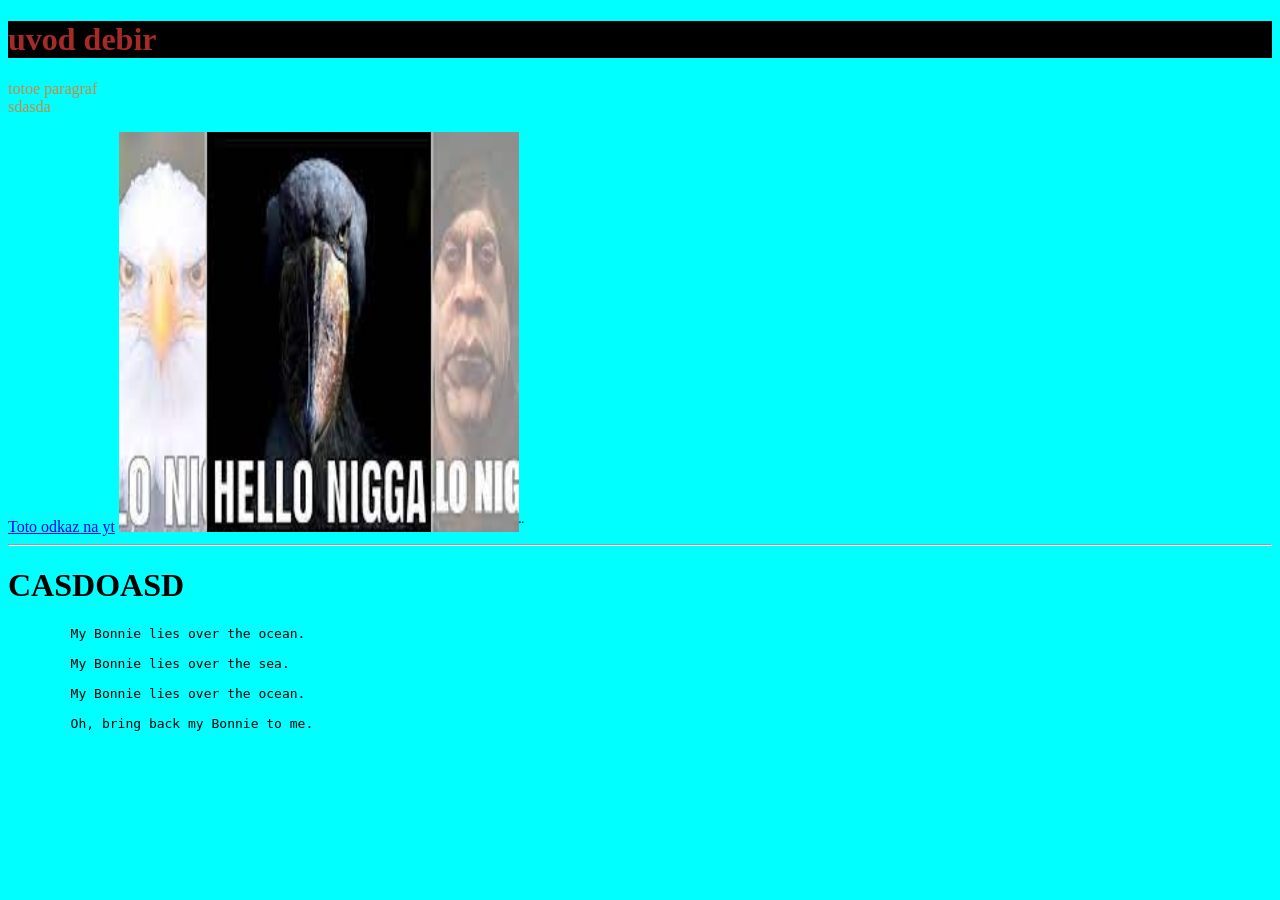
==== index.html @ 90deba7b "popop" ====
<!DOCTYPE html>
<html lang="en">
<head>
    <meta charset="UTF-8">
    <meta name="viewport" content="width=device-width, initial-scale=1.0">
    <title>první stránka</title>
</head>
<body style="background-color: aqua;">
    <h1 style="background-color: black;color: brown;">uvod debir</h1>
    <p style="color:peru;">totoe paragraf <br> sdasda</p>
    <a href="https://www.youtube.com">Toto odkaz na yt</a>
    <img src="obrazek/nigga.jpg" alt="nigga" width="400" height="400">¨
    <hr>
    <h1>CASDOASD</h1>
    <pre>
        My Bonnie lies over the ocean.
      
        My Bonnie lies over the sea.
      
        My Bonnie lies over the ocean.
      
        Oh, bring back my Bonnie to me.
    </pre> 
</body>
</html>
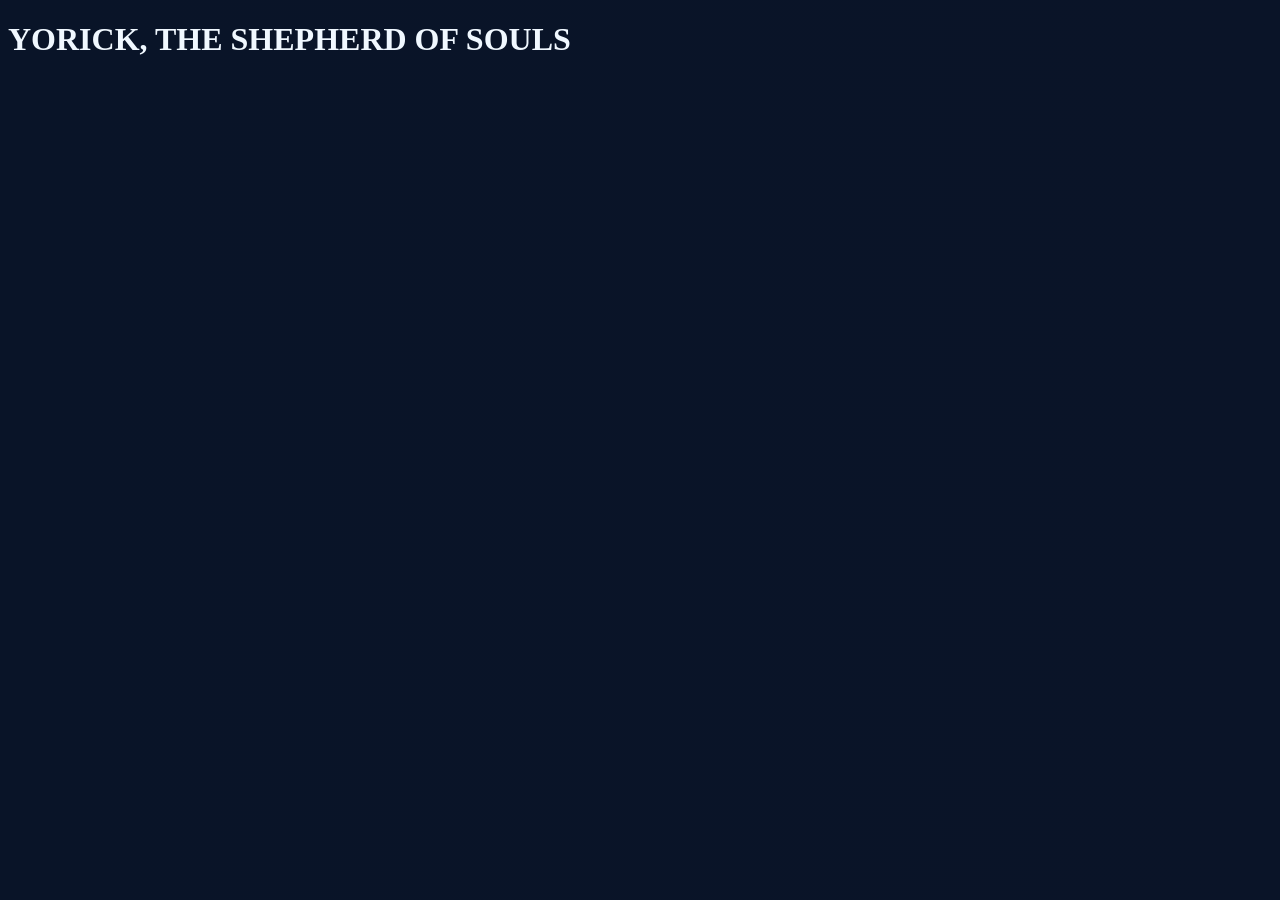
==== commit 96ad392e: "sdadasdad adasdada" ====
--- a/index.html
+++ b/index.html
@@ -4,22 +4,9 @@
     <meta charset="UTF-8">
     <meta name="viewport" content="width=device-width, initial-scale=1.0">
     <title>první stránka</title>
+    <link rel="stylesheet" href="styles/styles.css">
 </head>
-<body style="background-color: aqua;">
-    <h1 style="background-color: black;color: brown;">uvod debir</h1>
-    <p style="color:peru;">totoe paragraf <br> sdasda</p>
-    <a href="https://www.youtube.com">Toto odkaz na yt</a>
-    <img src="obrazek/nigga.jpg" alt="nigga" width="400" height="400">¨
-    <hr>
-    <h1>CASDOASD</h1>
-    <pre>
-        My Bonnie lies over the ocean.
-      
-        My Bonnie lies over the sea.
-      
-        My Bonnie lies over the ocean.
-      
-        Oh, bring back my Bonnie to me.
-    </pre> 
+<body>
+    <h1>YORICK, THE SHEPHERD OF SOULS</h1>
 </body>
 </html>
--- a/styles/styles.css
+++ b/styles/styles.css
@@ -0,0 +1,14 @@
+body {
+    background: rgb(9,20,40);
+    background: linear-gradient(90deg, rgba(9,20,40,1) 0%, rgba(10,20,40,1) 100%);
+}
+
+@font-face {
+    font-family: beaufortlolbold;
+    src: url("fonts/beaufort/BeaufortforLOL-Bold.otf") format('woff');
+}
+
+h1 {
+    font-family: beaufortlolbold;
+    color:aliceblue;
+}
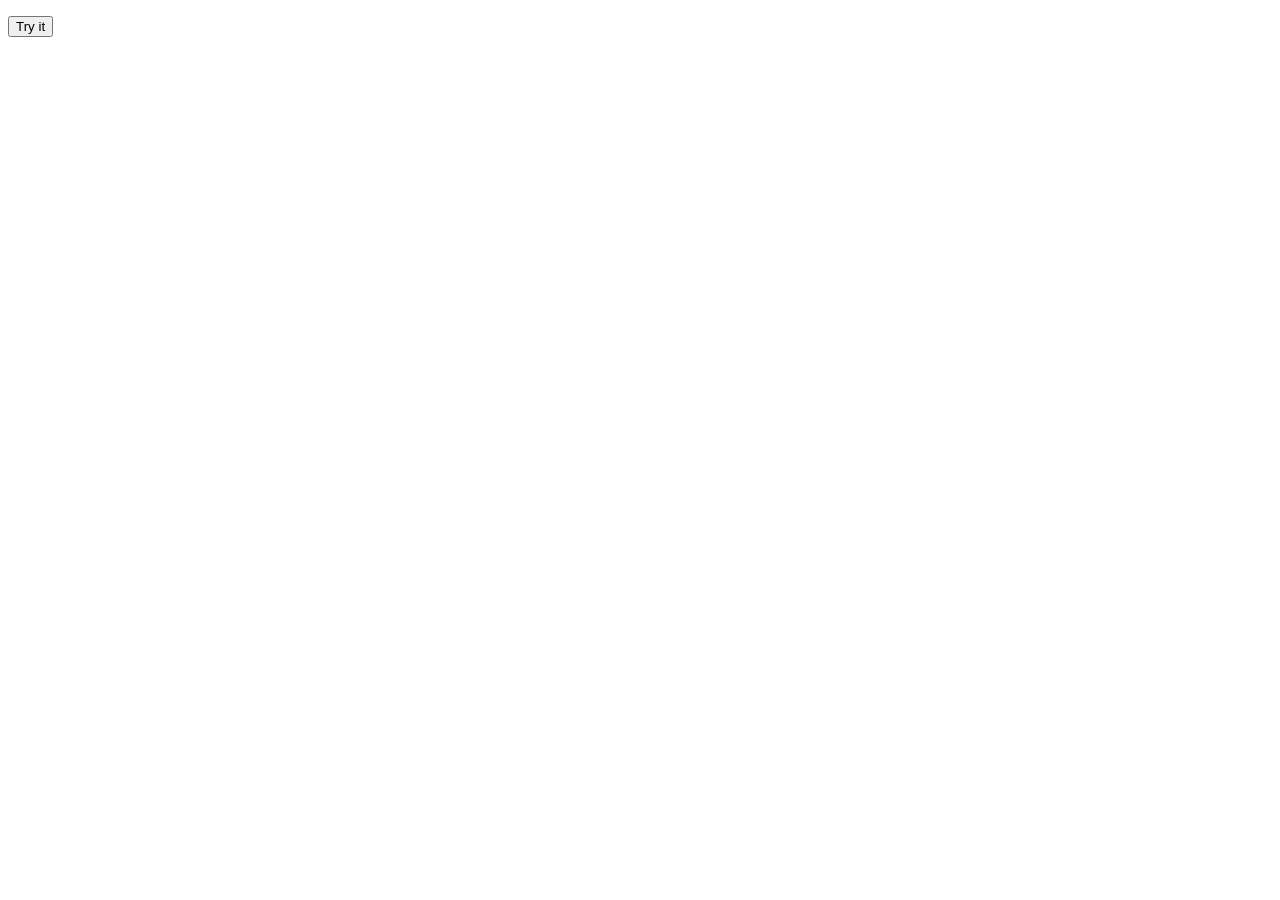
==== commit 5d8a020d: "asdsa" ====
--- a/index.html
+++ b/index.html
@@ -3,10 +3,15 @@
 <head>
     <meta charset="UTF-8">
     <meta name="viewport" content="width=device-width, initial-scale=1.0">
-    <title>první stránka</title>
-    <link rel="stylesheet" href="styles/styles.css">
+    <title>Document</title>
+    <script src="script.js"></script>
+    <link rel="stylesheet" href="style.css">
 </head>
 <body>
-    <h1>YORICK, THE SHEPHERD OF SOULS</h1>
+    
+<p id="demo"></p>
+
+<button type="button" onclick="document.write(5 + 6)">Try it</button>
+
 </body>
 </html>
